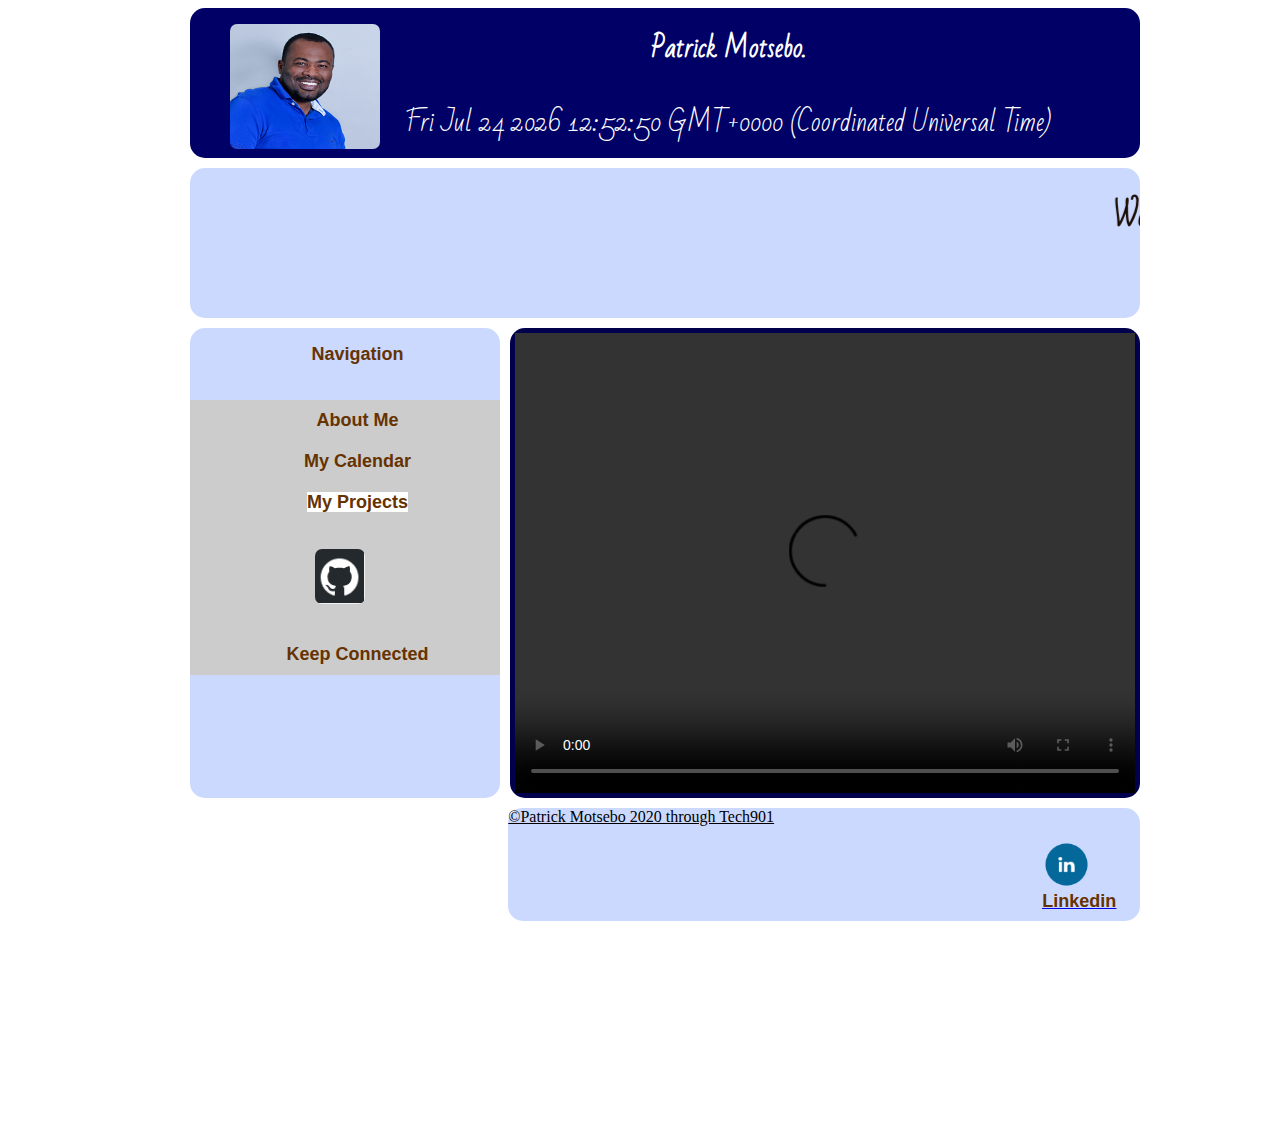
==== c.html @ 65ed7e47 "success responsive" ====
<!DOCTYPE html>
<html>

<head>
  <meta charset="utf-8">
  <meta name="viewport" content="width=device-width, initial-scale=1.0">
  <title>dashboard starts</title>
  <link rel="stylesheet" type="text/css" href="./static/css/styles.css" />
  <link href="https://fonts.googleapis.com/css?family=Bad+Script&display=swap" rel="stylesheet">
</head>

<body>
  <div class="container">
    <header>
      <figure>
              <img src="./images/motsebo.png" Title="Patrick Motsebo" width="150" height="125" >
              <figcaption class="typ"><b>Patrick Motsebo.</b><br>  <p id="demo"></p>
<script>
var d = new Date();
document.getElementById("demo").innerHTML = d;
</script></figcaption>
           </figure>
              
    </header>
    <nav>
      <!--<h1>Nav</h1>-->
        <br>
  <marquee><blink><span class="typ2"><b>Welcome to My portfolio</b></span></blink></marquee>     
       
    </nav>
    <section class="left">
      <h2><span class="typ1">Navigation</span></h2>
        <br>
        <nav class="navigation">
  <ul class="mainmenu">
    <li><a href="index.html"><span class="typ1"><b>About Me</b></span></a></li>
    <li><a href="calendar.html"><span class="typ1"><b>My Calendar</b></span></a></li>
    <li><a href="#"><span class="typ1"><b class="select">My Projects</b></span></a></a>
      <ul class="submenu">
        <li><a href="java.html"><span class="typ1">JAVA</span></a></li>
        <li><a href="python.html"><span class="typ1">Python</span></a></li>
        <li><a href=""><span class="typ1">Php/Laravel</span></a></li>
        <li><a href="c.html"><span class="typ1,select">C</span></a></li>
        <li><a href="html_css_js.html"><span class="typ1">Html/Css/Js</span></a></li>
        <li><a href="js_flask_html_python_sqlite.html"><span class="typ1">Js/flask/sqlite/ajax</span></a></li>
        <li><a href="#"><span class="typ1">Responsive web design</span></a></li>
         
      </ul>
    </li>
      <li><a href="https://patkloe.github.io/"><figure>
             <span class="align"> <img src="./images/github_pict.png" Title="my github page" width="50" height="55" >
              <!--<figcaption class="typ1"><b>My Github page</b></figcaption>-->
           </span></figure></a></li>
    <li><a href="mailto:motsebo@gmail.com?Subject=Hello"><span class="typ1"><b>Keep Connected</b></span></a></li>
  </ul>
</nav>
    </section>
   <!-- <div class="overlap">
      <h3>Overlap!</h3>
    <video width="320" height="240" controls>
  <source src="./images/java.mp4" type="video/mp4">
  </video>
    </div>-->
    <section class="right">
      <video width="320" height="200"  controls>
         <source src="./images/c_vote.mp4" type="video/mp4">
      </video>
    </section>
      <footer>
      &copy;Patrick Motsebo 2020 through Tech901
        <a href="https://www.linkedin.com/in/patrick-motsebo-zossie-8b941619/"><figure>
             <span class="align1"><img src="./images/linkedin-512.png" Title="my Linkedin" width="45" height="45" >
              <figcaption class="typ1"><b>Linkedin</b></figcaption>
           </span></figure></a>
    </footer>
  </div><!-- end container -->
</body>

</html>
---- static/css/styles.css ----
.container { /* define grid container*/
  display: grid;
  max-width: 900px;   /
  position: relative;
  margin: auto;
  grid-gap: 10px;
  grid-template: repeat(7, /**1fr**/150px) / repeat(6, /**1fr**/150px);
}
@media only screen and (max-width: 768px) {
  /* For mobile phones:width less than 768 px, breakpoint  */
  .container {
    width: 100%;
    display: flex;
    flex-wrap: wrap;
  }
}

h1, h2, h3 {
  font-family: monospace;
  text-align: center;
}

header { /* define grid header*/
    display: flex;
  background-color: /**dodgerblue beige**/ #000066;
  grid-area: 1 / 1 / 2 / 7;
  text-align: center;
  border-radius: 15px;
  color: #fff;
   
}
@media only screen and (max-width: 768px) {
  /* For mobile phones:  width less than 768 px, breakpoint */
  header {
    width: 100%;
    display: flex;
    flex-wrap: wrap;
  }
}


nav { /* define grid nav*/
  background-color: #ccd9ff;
  grid-area: 2 / 1 / 2 / 7;
  text-align: center;
  border-radius: 15px;
  
}

.left {/* define grid left*/
  background-color: #ccd9ff;
  grid-area: 3 / 1 / 6/ 3;
  text-align: center;
  border-radius: 15px;
  }

.right { /* define grid right*/
  background-color: #00004d;
  grid-area: 3 / 3 / 6 / 7;
  margin-top: 0px;
  text-align: center;
  border-radius: 15px;
  color: #fff;
  font-family: Arial;
  font-size: 16px;
  padding: 5px;
}
.pos{ /* define position and text colour*/
    text-align: center;
    color: #fff;
    margin-left: 10%;
}
video { /* define video area*/
    border: none;
    width: 100%;
    height: 100%;
}
.overlap { /* grid define over other grid, but really tiny, we are not gonna use it*/
  background-color: #000;
  grid-area: 4 / 4 / 6 / 6;
  z-index: 5;
  border-radius: 10px;
  color: #fff;
  font-family: Arial;
  font-size: 14px;
}

footer { /* define grid footer*/
  background-color: #ccd9ff;
  grid-area: 6/ 1 / 7 / 7;
  /*text-align: center;*/
  border-radius: 15px;
  text-decoration: underline;
  margin-left: 33.5%;
  height: 113px;
}
figure {
     display: flex;
}
.typ{ /*format text different colour and type*/
     font-family: 'Bad Script', cursive;
     font-size: 25px;
     color: #fff;
     margin-left: 25px;   
     }
.typ1{/*format text*/
     font-family: Arial;
     font-size: 18px;
     color: #663300;
     margin-left: 25px;
     text-justify: distribute;   
     }
.typ2 { /*format text different colour and type*/
    font-family: 'Bad Script', cursive;
    font-size: 30px;
    color: #1a0d00;
    margin-left: 25px;
   }
.typ3{ /*text appearance*/
     font-family: Arial;
     font-size: 18px;
     color: #fff;
     margin-left: 0px;
     text-justify: distribute;
     text-decoration: none;   
     }
img{    /* define the border of the image */
    border-radius: 7px;
    
}
.align{  /* to format text and define position*/
    text-align: center;
    margin-left: 75px;
}
.align1{ /* to format text and define position*/
    text-align: center;
    margin-left: 85%;
}
@media only screen and (max-width: 768px) {
  /* For mobile phones: width less than 768 px, breakpoint  */
  .align1 {
    margin-left: 54%;
  }
}

/* vertical menu css*/
/* define a fixed width for the entire menu */
.navigation {
  width:100%;
  
}

/* reset our lists to remove bullet points and padding */
.mainmenu, .submenu {
  list-style: none;
  padding: 0;
  margin: 0;
}

/* make ALL links (main and submenu) have padding and background color */
.mainmenu a {
  display: block;
  background-color: #CCC;
  text-decoration: none;
  padding: 10px;
  color: #000;
}

/* add hover behaviour */
.mainmenu a:hover {
    background-color: #fff /*#C5C5C5*/;
}


/* when hovering over a .mainmenu item,
  display the submenu inside it.
  we're changing the submenu's max-height from 0 to 200px;
*/

.mainmenu li:hover .submenu {
  display: block;
  max-height: 280px;
}

/*
  we now overwrite the background-color for .submenu links only.
  CSS reads down the page, so code at the bottom will overwrite the code at the top.
*/

.submenu a {
  background-color: #999;
}

/* hover behaviour for links inside .submenu */
.submenu a:hover {
  background-color: #666;
}

/* this is the initial state of all submenus.
  we set it to max-height: 0, and hide the overflowed content.
*/
.submenu {
  overflow: hidden;
  max-height: 0;
  -webkit-transition: all 0.5s ease-out;
}
.select {
    background-color: #fff;   /* active link */
}
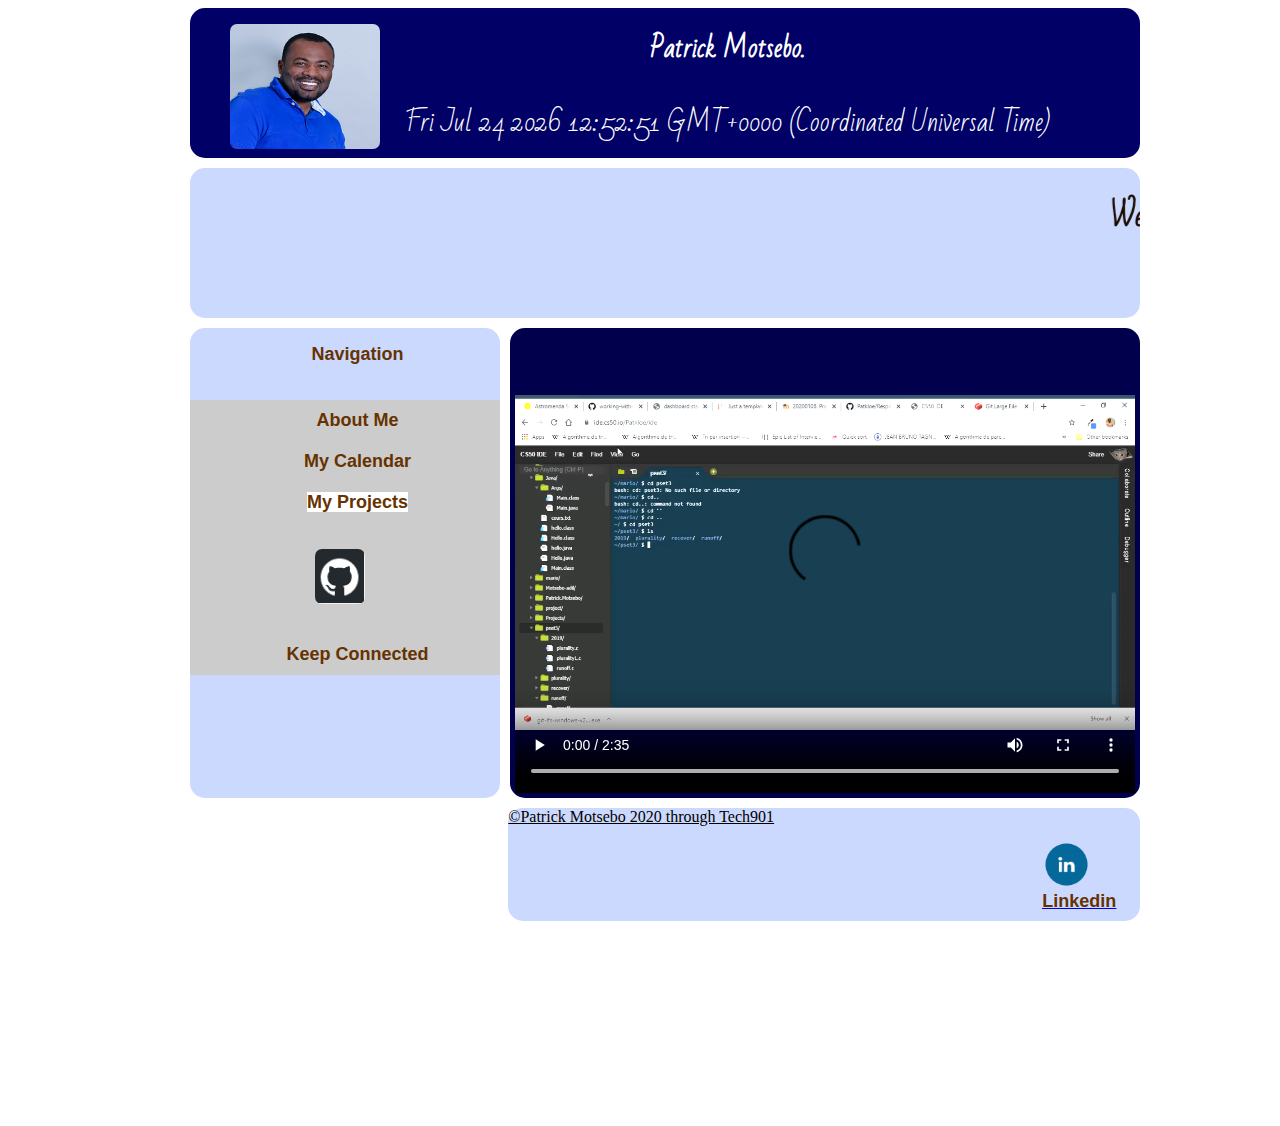
==== commit 943d29d7: "Add files via upload" ====
--- a/c.html
+++ b/c.html
@@ -1,79 +1,79 @@
-<!DOCTYPE html>
-<html>
-
-<head>
-  <meta charset="utf-8">
-  <meta name="viewport" content="width=device-width, initial-scale=1.0">
-  <title>dashboard starts</title>
-  <link rel="stylesheet" type="text/css" href="./static/css/styles.css" />
-  <link href="https://fonts.googleapis.com/css?family=Bad+Script&display=swap" rel="stylesheet">
-</head>
-
-<body>
-  <div class="container">
-    <header>
-      <figure>
-              <img src="./images/motsebo.png" Title="Patrick Motsebo" width="150" height="125" >
-              <figcaption class="typ"><b>Patrick Motsebo.</b><br>  <p id="demo"></p>
-<script>
-var d = new Date();
-document.getElementById("demo").innerHTML = d;
-</script></figcaption>
-           </figure>
-              
-    </header>
-    <nav>
-      <!--<h1>Nav</h1>-->
-        <br>
-  <marquee><blink><span class="typ2"><b>Welcome to My portfolio</b></span></blink></marquee>     
-       
-    </nav>
-    <section class="left">
-      <h2><span class="typ1">Navigation</span></h2>
-        <br>
-        <nav class="navigation">
-  <ul class="mainmenu">
-    <li><a href="index.html"><span class="typ1"><b>About Me</b></span></a></li>
-    <li><a href="calendar.html"><span class="typ1"><b>My Calendar</b></span></a></li>
-    <li><a href="#"><span class="typ1"><b class="select">My Projects</b></span></a></a>
-      <ul class="submenu">
-        <li><a href="java.html"><span class="typ1">JAVA</span></a></li>
-        <li><a href="python.html"><span class="typ1">Python</span></a></li>
-        <li><a href=""><span class="typ1">Php/Laravel</span></a></li>
-        <li><a href="c.html"><span class="typ1,select">C</span></a></li>
-        <li><a href="html_css_js.html"><span class="typ1">Html/Css/Js</span></a></li>
-        <li><a href="js_flask_html_python_sqlite.html"><span class="typ1">Js/flask/sqlite/ajax</span></a></li>
-        <li><a href="#"><span class="typ1">Responsive web design</span></a></li>
-         
-      </ul>
-    </li>
-      <li><a href="https://patkloe.github.io/"><figure>
-             <span class="align"> <img src="./images/github_pict.png" Title="my github page" width="50" height="55" >
-              <!--<figcaption class="typ1"><b>My Github page</b></figcaption>-->
-           </span></figure></a></li>
-    <li><a href="mailto:motsebo@gmail.com?Subject=Hello"><span class="typ1"><b>Keep Connected</b></span></a></li>
-  </ul>
-</nav>
-    </section>
-   <!-- <div class="overlap">
-      <h3>Overlap!</h3>
-    <video width="320" height="240" controls>
-  <source src="./images/java.mp4" type="video/mp4">
-  </video>
-    </div>-->
-    <section class="right">
-      <video width="320" height="200"  controls>
-         <source src="./images/c_vote.mp4" type="video/mp4">
-      </video>
-    </section>
-      <footer>
-      &copy;Patrick Motsebo 2020 through Tech901
-        <a href="https://www.linkedin.com/in/patrick-motsebo-zossie-8b941619/"><figure>
-             <span class="align1"><img src="./images/linkedin-512.png" Title="my Linkedin" width="45" height="45" >
-              <figcaption class="typ1"><b>Linkedin</b></figcaption>
-           </span></figure></a>
-    </footer>
-  </div><!-- end container -->
-</body>
-
+<!DOCTYPE html>
+<html>
+
+<head>
+  <meta charset="utf-8">
+  <meta name="viewport" content="width=device-width, initial-scale=1.0">
+  <title>dashboard starts</title>
+  <link rel="stylesheet" type="text/css" href="./static/css/styles.css" />
+  <link href="https://fonts.googleapis.com/css?family=Bad+Script&display=swap" rel="stylesheet">
+</head>
+
+<body>
+  <div class="container">
+    <header>
+      <figure>
+              <img src="./images/motsebo.png" Title="Patrick Motsebo" width="150" height="125" >
+              <figcaption class="typ"><b>Patrick Motsebo.</b><br>  <p id="demo"></p>
+<script>
+var d = new Date();
+document.getElementById("demo").innerHTML = d;
+</script></figcaption>
+           </figure>
+              
+    </header>
+    <nav>
+      <!--<h1>Nav</h1>-->
+        <br>
+  <marquee><blink><span class="typ2"><b>Welcome to My portfolio</b></span></blink></marquee>     
+       
+    </nav>
+    <section class="left">
+      <h2><span class="typ1">Navigation</span></h2>
+        <br>
+        <nav class="navigation">
+  <ul class="mainmenu">
+    <li><a href="index.html"><span class="typ1"><b>About Me</b></span></a></li>
+    <li><a href="calendar.html"><span class="typ1"><b>My Calendar</b></span></a></li>
+    <li><a href="#"><span class="typ1"><b class="select">My Projects</b></span></a></a>
+      <ul class="submenu">
+        <li><a href="java.html"><span class="typ1">JAVA</span></a></li>
+        <li><a href="python.html"><span class="typ1">Python</span></a></li>
+        <li><a href=""><span class="typ1">Php/Laravel</span></a></li>
+        <li><a href="c.html"><span class="typ1,select">C</span></a></li>
+        <li><a href="html_css_js.html"><span class="typ1">Html/Css/Js</span></a></li>
+        <li><a href="js_flask_html_python_sqlite.html"><span class="typ1">Js/flask/sqlite/ajax</span></a></li>
+        <li><a href="#"><span class="typ1">Responsive web design</span></a></li>
+         
+      </ul>
+    </li>
+      <li><a href="#"><figure>
+             <span class="align"> <img src="./images/github_pict.png" Title="my github page" width="50" height="55" >
+              <!--<figcaption class="typ1"><b>My Github page</b></figcaption>-->
+           </span></figure></a></li>
+    <li><a href="mailto:motsebo@gmail.com?Subject=Hello"><span class="typ1"><b>Keep Connected</b></span></a></li>
+  </ul>
+</nav>
+    </section>
+   <!-- <div class="overlap">
+      <h3>Overlap!</h3>
+    <video width="320" height="240" controls>
+  <source src="./images/java.mp4" type="video/mp4">
+  </video>
+    </div>-->
+    <section class="right">
+      <video width="320" height="200"  controls>
+         <source src="./images/c_vote.mp4" type="video/mp4">
+      </video>
+    </section>
+      <footer>
+      &copy;Patrick Motsebo 2020 through Tech901
+        <a href="https://www.linkedin.com/in/patrick-motsebo-zossie-8b941619/"><figure>
+             <span class="align1"><img src="./images/linkedin-512.png" Title="my Linkedin" width="45" height="45" >
+              <figcaption class="typ1"><b>Linkedin</b></figcaption>
+           </span></figure></a>
+    </footer>
+  </div><!-- end container -->
+</body>
+
 </html>